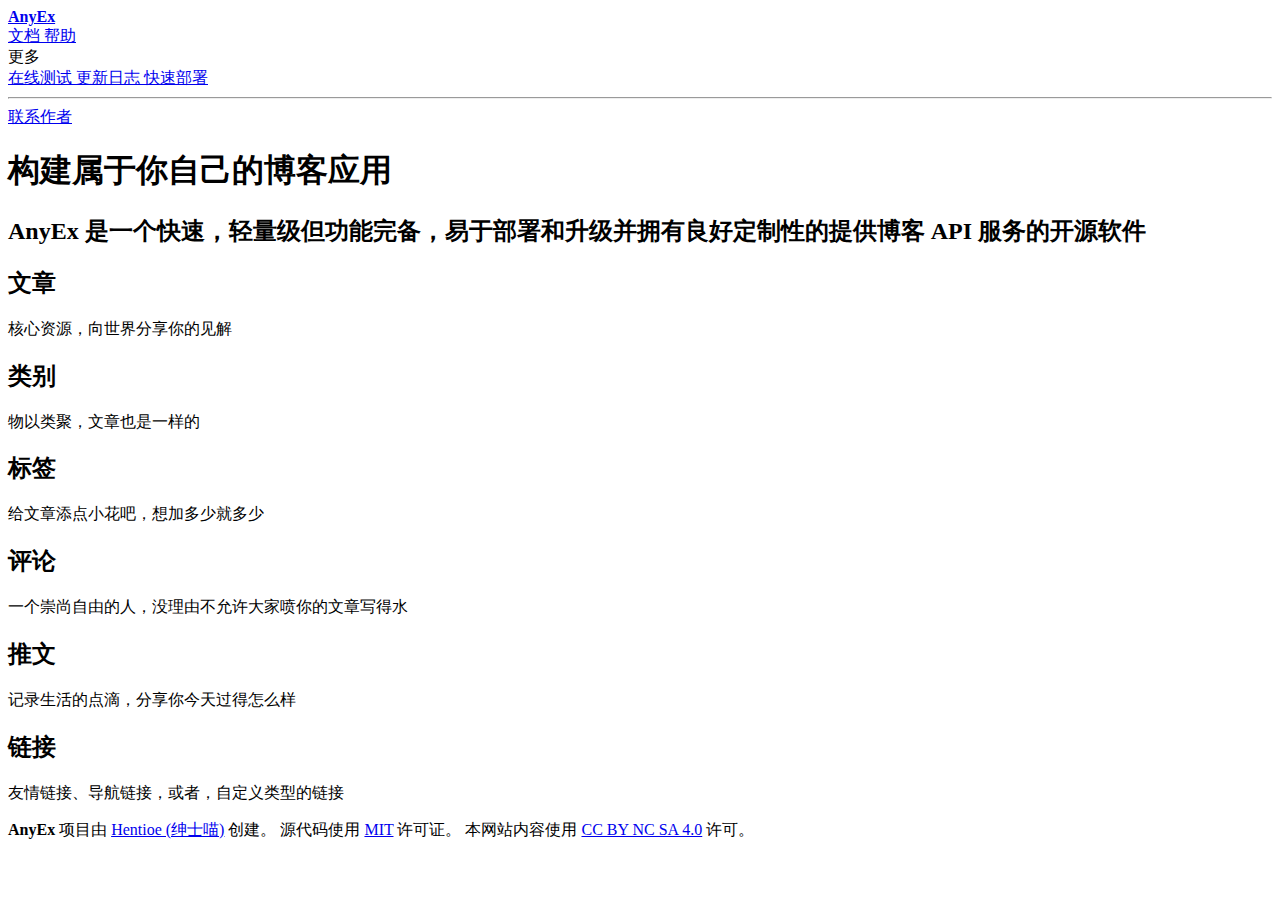
==== apps/web_server/priv/static/index.html @ be8b2829 "Update website" ====
<!DOCTYPE html>
<html class="has-navbar-fixed-top">

<head>
    <meta charset="UTF-8">
    <meta name="viewport" content="width=device-width,initial-scale=1,maximum-scale=1,minimum-scale=1,user-scalable=no">
    <title>AnyEx - Build your own blog app</title>
    <link rel="stylesheet" href="/lib/bulma-0.7.2/bulma.min.css">
    <link rel="stylesheet" href="/css/index.css">
    <script defer src="/js/index.js"></script>
    <script defer src="/lib/fontawesome-5.5.0/all.min.js"></script>
</head>

<body>
    <div id="root">
        <nav class="navbar has-shadow is-fixed-top" role="navigation" aria-label="main navigation">
            <div class="container">
                <div class="navbar-brand">
                    <a class="navbar-item" href="/">
                        <strong>AnyEx</strong>
                    </a>

                    <a role="button" class="navbar-burger burger" aria-label="menu" aria-expanded="false" data-target="navbarBasicExample">
                        <span aria-hidden="true"></span>
                        <span aria-hidden="true"></span>
                        <span aria-hidden="true"></span>
                    </a>
                </div>

                <div id="navbarBasicExample" class="navbar-menu">
                    <div class="navbar-start">
                        <a class="navbar-item" target="_blank" href="https://github.com/anyex-project/anyex/wiki">
                            <span class="icon has-text-primary">
                                <i class="fas fa-book"></i>
                            </span>
                            <span>
                                文档
                            </span>
                        </a>
                        <a class="navbar-item" target="_blank" href="https://github.com/anyex-project/anyex/issues">
                            <span class="icon has-text-info">
                                <i class="fas fa-info-circle"></i>
                            </span>
                            <span>
                                帮助
                            </span>
                        </a>

                        <div class="navbar-item has-dropdown is-hoverable">
                            <a class="navbar-link">
                                更多
                            </a>

                            <div class="navbar-dropdown">
                                <a class="navbar-item" href="#">
                                    在线测试
                                </a>
                                <a class="navbar-item" href="#">
                                    更新日志
                                </a>
                                <a class="navbar-item" href="#">
                                    快速部署
                                </a>
                                <hr class="navbar-divider">
                                <a class="navbar-item" href="#">
                                    联系作者
                                </a>
                            </div>
                        </div>
                    </div>

                    <div class="navbar-end">
                        <a class="navbar-item" href="https://github.com/anyex-project/anyex" target="_blank">
                            <span class="icon" style="color: #333;">
                                <i class="fab fa-lg fa-github-alt"></i>
                            </span>
                        </a>
                    </div>
                </div>
            </div>
        </nav>
        <section class="hero is-medium is-info is-bold">
            <div class="hero-body">
                <div class="container">
                    <h1 class="title">
                        构建属于你自己的博客应用
                    </h1>
                    <h2 class="subtitle">
                        AnyEx 是一个快速，轻量级但功能完备，易于部署和升级并拥有良好定制性的提供博客 API 服务的开源软件
                    </h2>
                </div>
            </div>
        </section>
        <div class="container">
            <section class="section">
                <div class="columns is-centered">
                    <div class="column is-6 aex-resource">
                        <div>
                            <h2 class="title">
                                <i class="far fa-newspaper" color="#3273dc"></i>
                                文章
                            </h2>
                            <p class="subtitle">
                                核心资源，向世界分享你的见解
                            </p>
                        </div>
                    </div>
                    <div class="column is-6 aex-resource">
                        <div>
                            <h2 class="title">
                                <i class="fas fa-align-justify" color="#3273dc"></i>
                                类别
                            </h2>
                            <p class="subtitle">
                                物以类聚，文章也是一样的
                            </p>
                        </div>
                    </div>
                </div>

            </section>
            <section class="section">
                <div class="columns">
                    <div class="column is-6 aex-resource">
                        <div>
                            <h2 class="title">
                                <i class="fas fa-tags" color="#3273dc"></i>
                                标签
                            </h2>
                            <p class="subtitle">
                                给文章添点小花吧，想加多少就多少
                            </p>
                        </div>
                    </div>
                    <div class="column is-6 aex-resource">
                        <div>
                            <h2 class="title">
                                <i class="fas fa-comments" color="#3273dc"></i>
                                评论
                            </h2>
                            <p class="subtitle">
                                一个崇尚自由的人，没理由不允许大家喷你的文章写得水
                            </p>
                        </div>
                    </div>
                </div>
            </section>
            <section class="section">
                <div class="columns">
                    <div class="column is-6 aex-resource">
                        <div>
                            <h2 class="title">
                                <i class="fab fa-twitter" color="#3273dc"></i>
                                推文
                            </h2>
                            <p class="subtitle">
                                记录生活的点滴，分享你今天过得怎么样
                            </p>
                        </div>
                    </div>
                    <div class="column is-6 aex-resource">
                        <div>
                            <h2 class="title">
                                <i class="fas fa-comments" color="#3273dc"></i>
                                链接
                            </h2>
                            <p class="subtitle">
                                友情链接、导航链接，或者，自定义类型的链接
                            </p>
                        </div>
                    </div>
                </div>
            </section>
        </div>
        <footer class="footer">
            <div class="content has-text-centered">
                <p>
                    <strong>AnyEx</strong> 项目由 <a href="https://github.com/Hentioe">Hentioe (绅士喵)</a> 创建。
                    源代码使用 <a href="http://opensource.org/licenses/mit-license.php">MIT</a> 许可证。
                    本网站内容使用 <a href="http://creativecommons.org/licenses/by-nc-sa/4.0/">CC BY NC SA 4.0</a> 许可。
                </p>
            </div>
        </footer>
    </div>
</body>

</html>
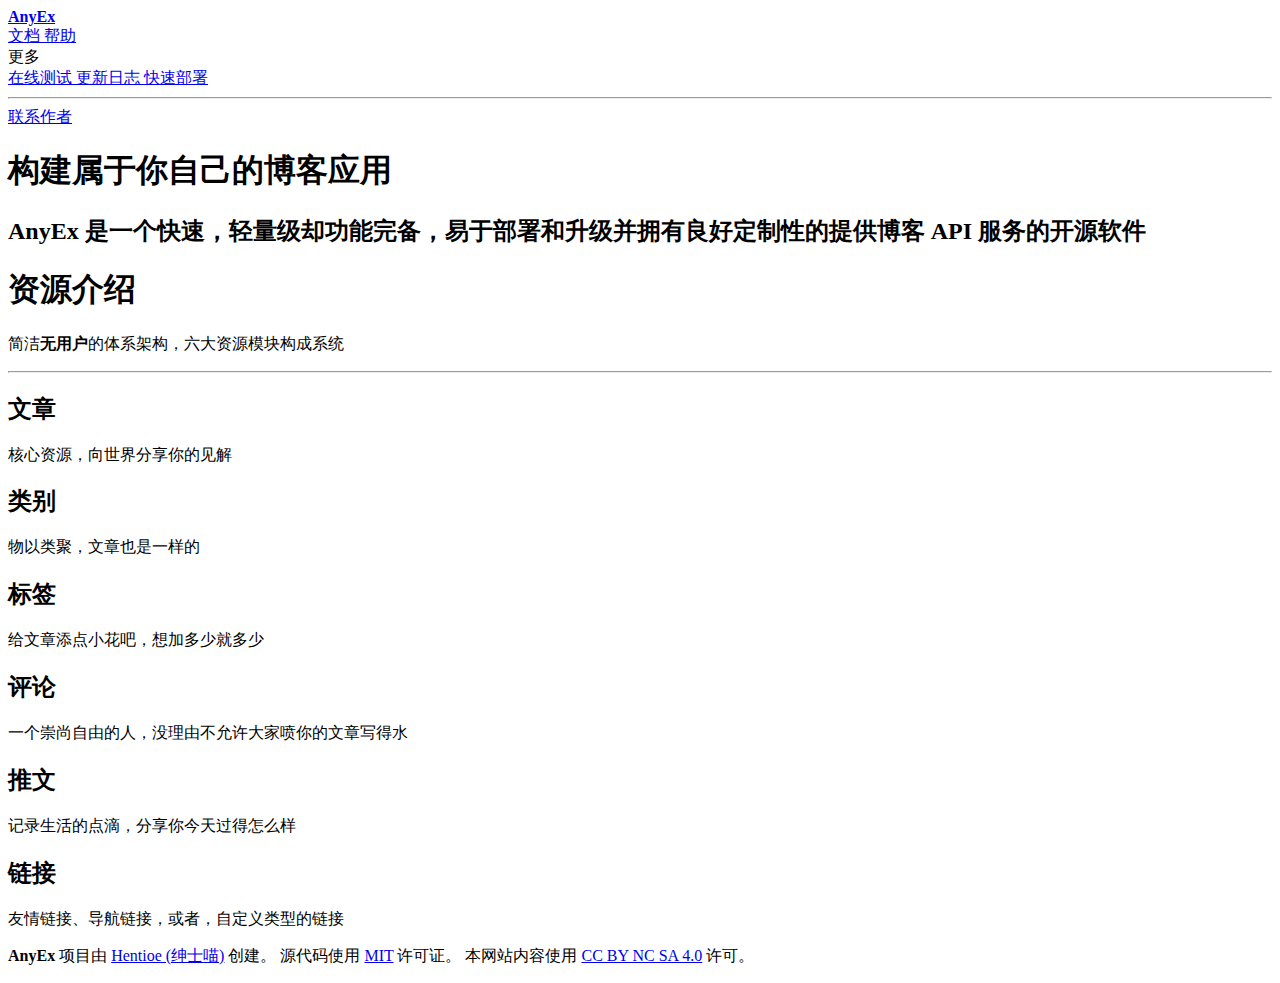
==== commit 8b98b1f7: "Update website" ====
--- a/apps/web_server/priv/static/index.html
+++ b/apps/web_server/priv/static/index.html
@@ -86,12 +86,21 @@
                         构建属于你自己的博客应用
                     </h1>
                     <h2 class="subtitle">
-                        AnyEx 是一个快速，轻量级但功能完备，易于部署和升级并拥有良好定制性的提供博客 API 服务的开源软件
+                        AnyEx 是一个快速，轻量级却功能完备，易于部署和升级并拥有良好定制性的提供博客 API 服务的开源软件
                     </h2>
                 </div>
             </div>
         </section>
         <div class="container">
+            <header class="aex-header">
+                <h1 class="title">
+                    资源介绍
+                </h1>
+                <p class="subtitle is-4">
+                    简洁<strong>无用户</strong>的体系架构，六大资源模块构成系统
+                </p>
+            </header>
+            <hr>
             <section class="section">
                 <div class="columns is-centered">
                     <div class="column is-6 aex-resource">
@@ -161,7 +170,7 @@
                     <div class="column is-6 aex-resource">
                         <div>
                             <h2 class="title">
-                                <i class="fas fa-comments" color="#3273dc"></i>
+                                <i class="fas fa-link" color="#3273dc"></i>
                                 链接
                             </h2>
                             <p class="subtitle">
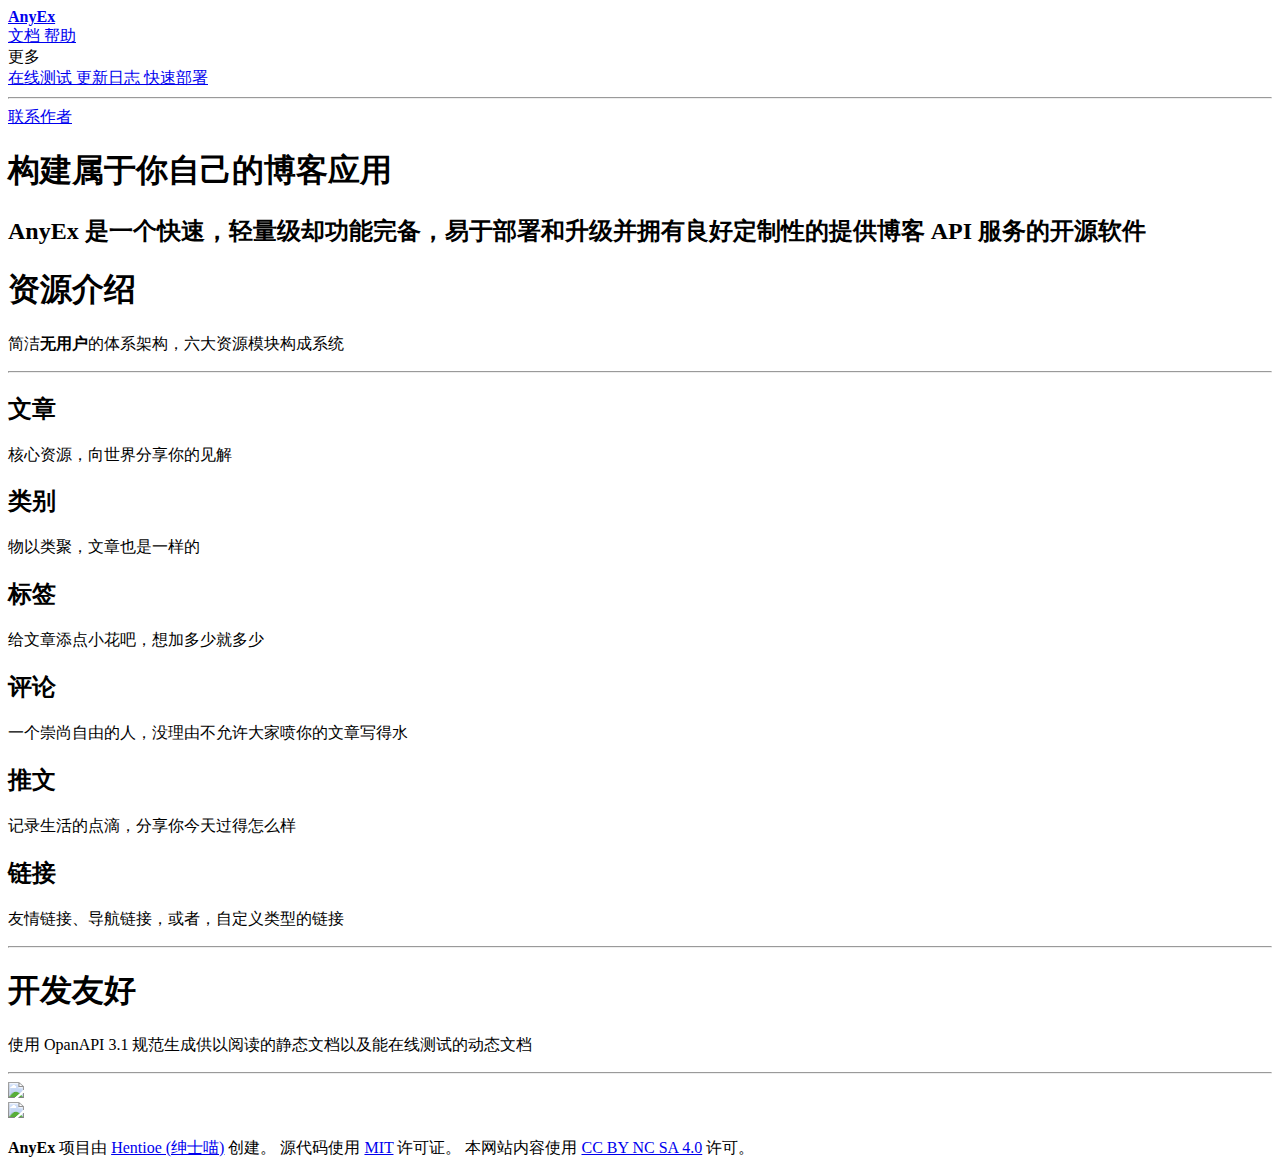
==== commit e82e315d: "Add doc images" ====
--- a/apps/web_server/priv/static/index.html
+++ b/apps/web_server/priv/static/index.html
@@ -29,7 +29,7 @@
 
                 <div id="navbarBasicExample" class="navbar-menu">
                     <div class="navbar-start">
-                        <a class="navbar-item" target="_blank" href="https://github.com/anyex-project/anyex/wiki">
+                        <a class="navbar-item" href="/doc/index.html">
                             <span class="icon has-text-primary">
                                 <i class="fas fa-book"></i>
                             </span>
@@ -52,7 +52,7 @@
                             </a>
 
                             <div class="navbar-dropdown">
-                                <a class="navbar-item" href="#">
+                                <a class="navbar-item" href="/swagger">
                                     在线测试
                                 </a>
                                 <a class="navbar-item" href="#">
@@ -180,6 +180,26 @@
                     </div>
                 </div>
             </section>
+            <hr>
+            <header class="aex-header">
+                <h1 class="title">
+                    开发友好
+                </h1>
+                <p class="subtitle is-4">
+                    使用 OpanAPI 3.1 规范生成供以阅读的静态文档以及能在线测试的动态文档
+                </p>
+            </header>
+            <hr>
+            <section class="section aex-doc-section">
+                <div class="columns is-centered">
+                    <div class="column is-6 aex-resource">
+                        <img src="/images/left_doc.png">
+                    </div>
+                    <div class="column is-6 aex-resource">
+                        <img src="/images/right_doc.png">
+                    </div>
+                </div>
+            </section>
         </div>
         <footer class="footer">
             <div class="content has-text-centered">
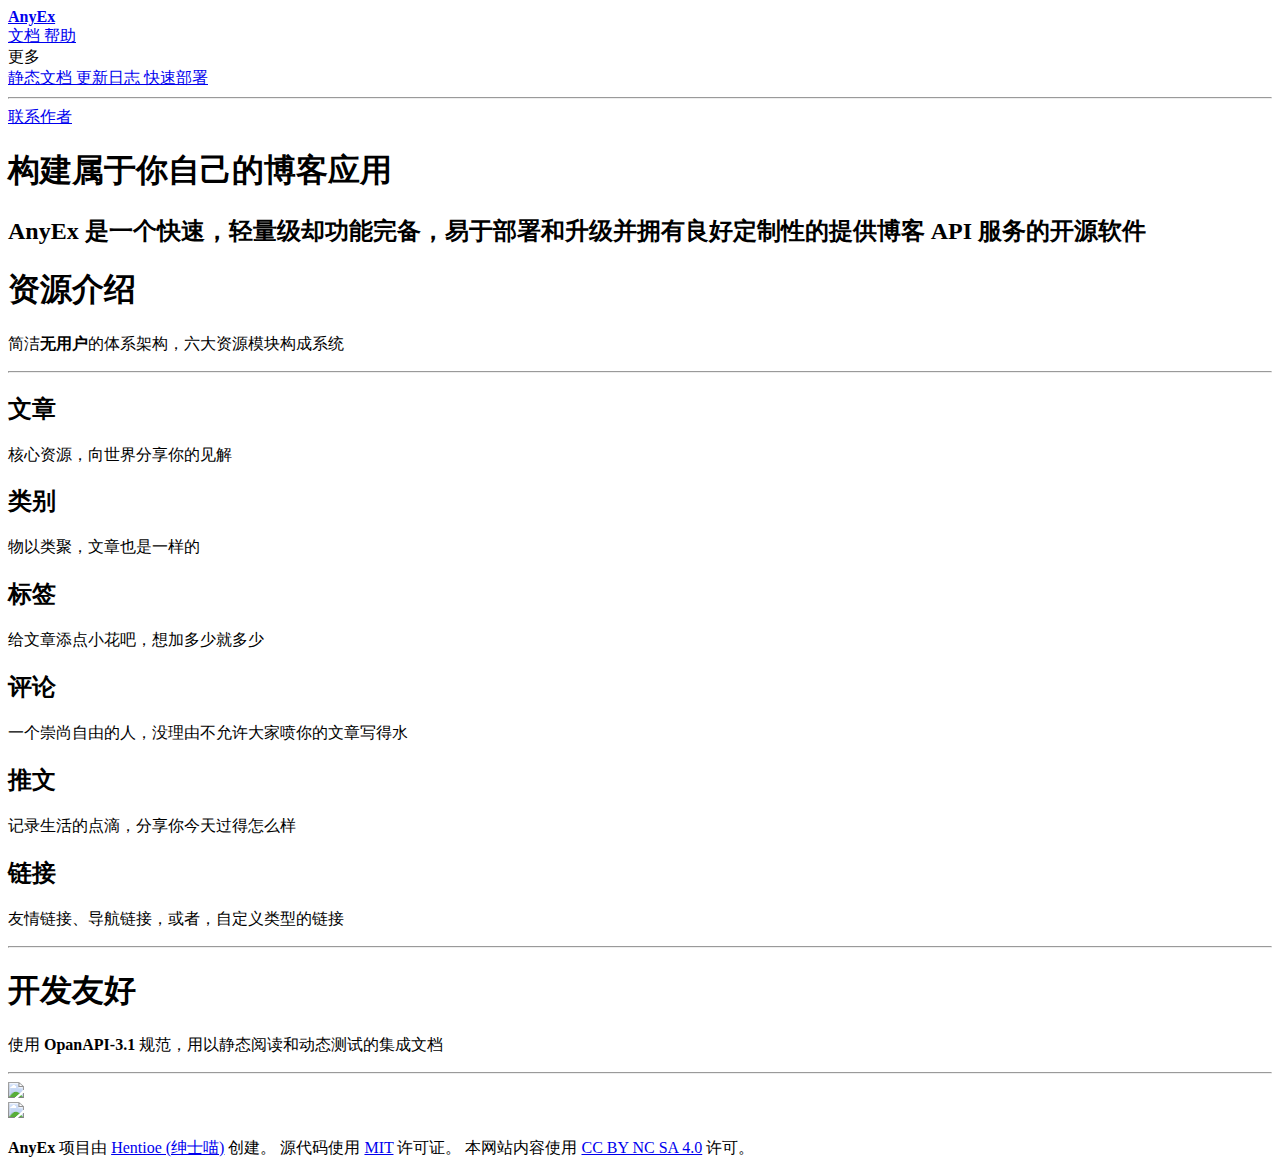
==== commit 0cd29223: "Add Swagger static resources" ====
--- a/apps/web_server/priv/static/index.html
+++ b/apps/web_server/priv/static/index.html
@@ -29,7 +29,7 @@
 
                 <div id="navbarBasicExample" class="navbar-menu">
                     <div class="navbar-start">
-                        <a class="navbar-item" href="/doc/index.html">
+                        <a class="navbar-item" href="/swagger-ui/index.html">
                             <span class="icon has-text-primary">
                                 <i class="fas fa-book"></i>
                             </span>
@@ -52,8 +52,8 @@
                             </a>
 
                             <div class="navbar-dropdown">
-                                <a class="navbar-item" href="/swagger">
-                                    在线测试
+                                <a class="navbar-item" href="/doc/index.html">
+                                    静态文档
                                 </a>
                                 <a class="navbar-item" href="#">
                                     更新日志
@@ -186,7 +186,7 @@
                     开发友好
                 </h1>
                 <p class="subtitle is-4">
-                    使用 OpanAPI 3.1 规范生成供以阅读的静态文档以及能在线测试的动态文档
+                    使用 <strong>OpanAPI-3.1</strong> 规范，用以静态阅读和动态测试的集成文档
                 </p>
             </header>
             <hr>
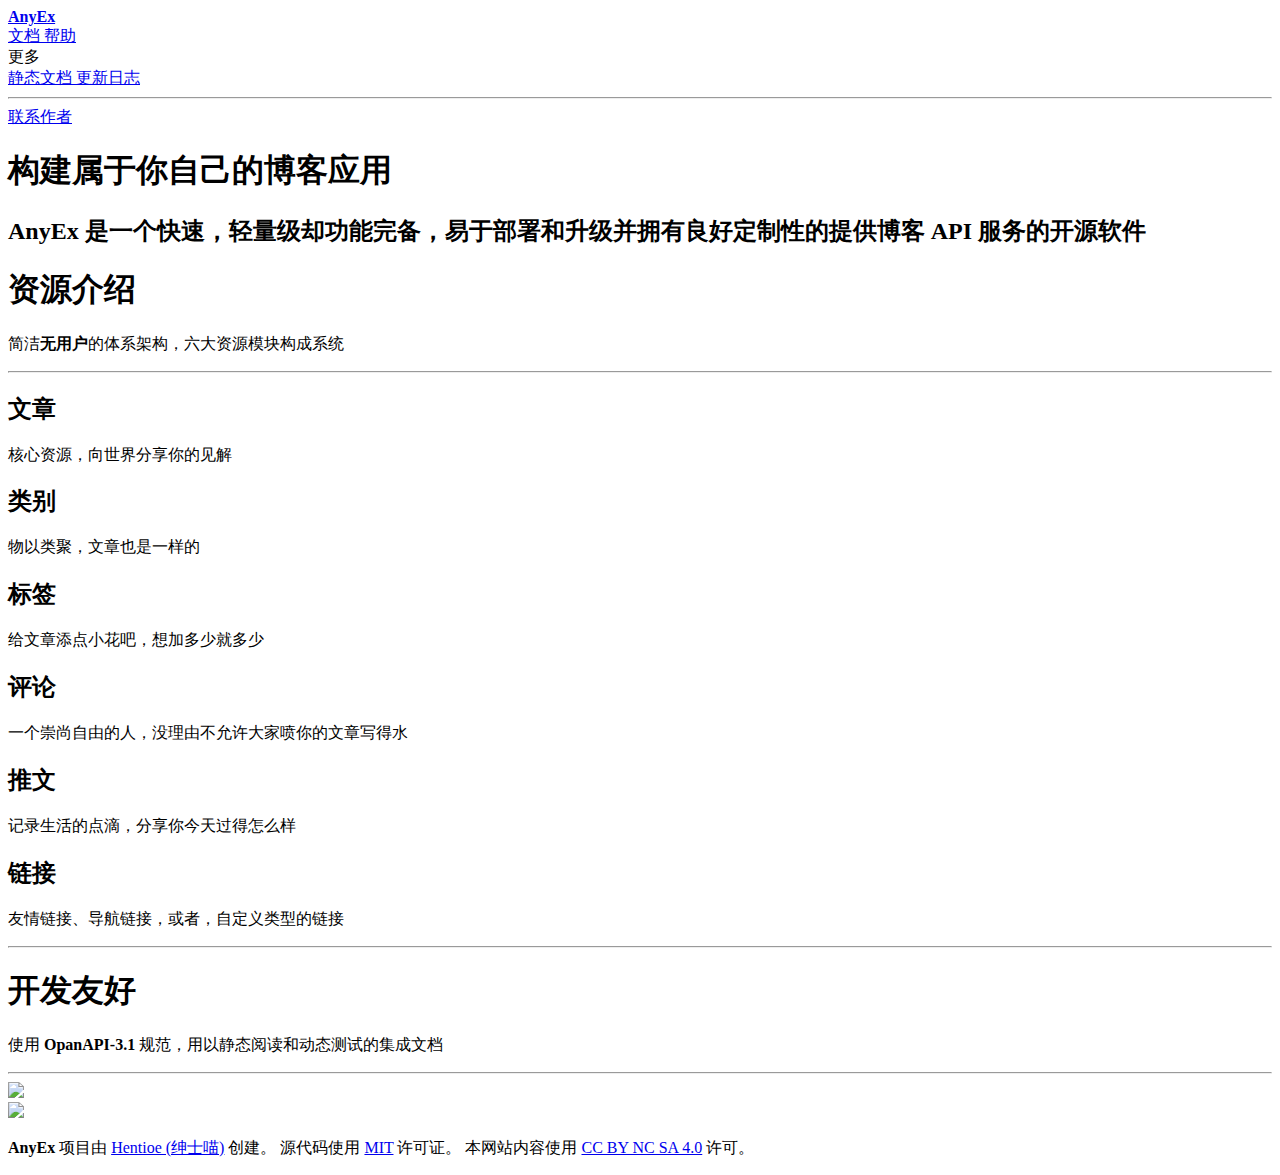
==== commit d468d34a: "Update doc" ====
--- a/apps/web_server/priv/static/index.html
+++ b/apps/web_server/priv/static/index.html
@@ -55,14 +55,11 @@
                                 <a class="navbar-item" href="/doc/index.html">
                                     静态文档
                                 </a>
-                                <a class="navbar-item" href="#">
+                                <a class="navbar-item" target="_blank" href="https://github.com/anyex-project/anyex/blob/master/CHANGELOG.md">
                                     更新日志
                                 </a>
-                                <a class="navbar-item" href="#">
-                                    快速部署
-                                </a>
                                 <hr class="navbar-divider">
-                                <a class="navbar-item" href="#">
+                                <a class="navbar-item" target="_blank" href="https://github.com/anyex-project/anyex/wiki#%E8%81%94%E7%B3%BB%E6%88%91">
                                     联系作者
                                 </a>
                             </div>
